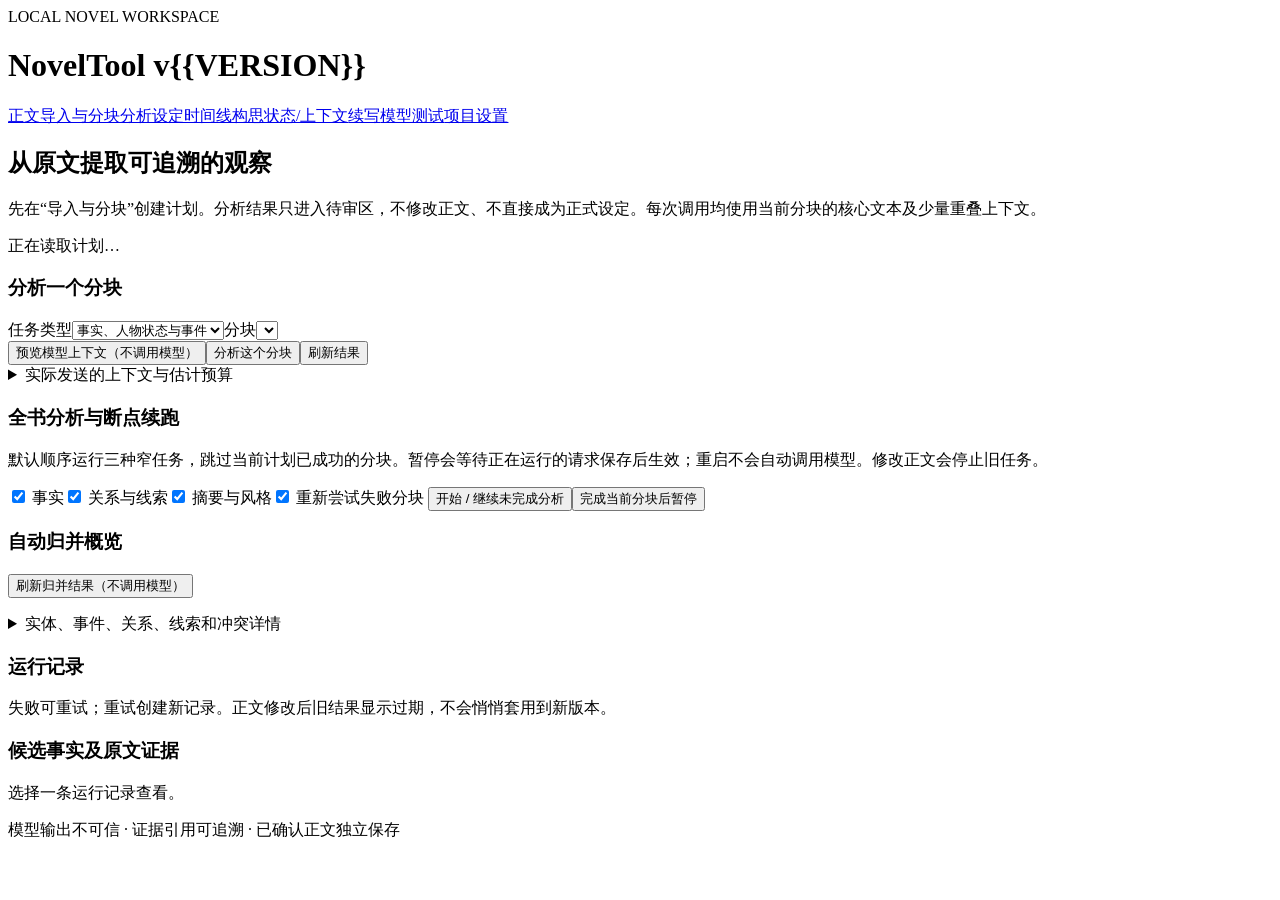
==== noveltool/static/analysis.html @ c0b4c7ac "v0.13.0" ====
<!doctype html><html lang="zh-CN"><head><meta charset="utf-8"><meta name="viewport" content="width=device-width,initial-scale=1">
<title>NovelTool · 分块分析</title><link rel="stylesheet" href="/static/app.css"><script src="/static/workspace.js" defer></script><script src="/static/analysis.js" defer></script></head><body>
<header class="topbar"><div><div class="eyebrow">LOCAL NOVEL WORKSPACE</div><h1>NovelTool <span>v{{VERSION}}</span></h1></div><nav><a href="/manuscript">正文</a><a href="/import">导入与分块</a><a href="/analysis" aria-current="page">分析</a><a href="/settings">设定</a><a href="/timeline">时间线</a><a href="/ideas">构思</a><a href="/context">状态/上下文</a><a href="/generation">续写</a><a href="/model">模型测试</a><a href="/">项目设置</a></nav></header>
<main><section class="intro"><h2>从原文提取可追溯的观察</h2><p>先在“导入与分块”创建计划。分析结果只进入待审区，不修改正文、不直接成为正式设定。每次调用均使用当前分块的核心文本及少量重叠上下文。</p></section>
<div id="message" class="message" role="status">正在读取计划…</div>
<section class="card"><h3>分析一个分块</h3><p id="plan-info" class="hint"></p><label>任务类型<select id="pass"><option value="facts">事实、人物状态与事件</option><option value="links">关系、伏笔与问题</option><option value="narrative">局部摘要与叙事特征</option></select></label><label>分块<select id="chunk"></select></label>
<div class="actions"><button id="preview">预览模型上下文（不调用模型）</button><button id="run" class="primary">分析这个分块</button><button id="refresh">刷新结果</button></div>
<details><summary>实际发送的上下文与估计预算</summary><pre id="prompt" class="wrapped"></pre></details></section>
<section class="card"><h3>全书分析与断点续跑</h3><p class="hint">默认顺序运行三种窄任务，跳过当前计划已成功的分块。暂停会等待正在运行的请求保存后生效；重启不会自动调用模型。修改正文会停止旧任务。</p>
<label><input type="checkbox" id="job-facts" checked> 事实</label><label><input type="checkbox" id="job-links" checked> 关系与线索</label><label><input type="checkbox" id="job-narrative" checked> 摘要与风格</label><label><input type="checkbox" id="retry-failed" checked> 重新尝试失败分块</label>
<button id="start-job" class="primary">开始 / 继续未完成分析</button><button id="pause-job">完成当前分块后暂停</button><p id="job-status" class="hint"></p></section>
<section class="card"><h3>自动归并概览</h3><button id="show-catalog">刷新归并结果（不调用模型）</button><p id="catalog-counts" class="hint"></p><details><summary>实体、事件、关系、线索和冲突详情</summary><pre id="catalog" class="wrapped"></pre></details></section>
<section class="card"><h3>运行记录</h3><p class="hint">失败可重试；重试创建新记录。正文修改后旧结果显示过期，不会悄悄套用到新版本。</p><div id="runs"></div></section>
<section class="card"><h3>候选事实及原文证据</h3><p id="result-meta" class="hint">选择一条运行记录查看。</p><div id="observations"></div></section>
</main><footer>模型输出不可信 · 证据引用可追溯 · 已确认正文独立保存</footer></body></html>
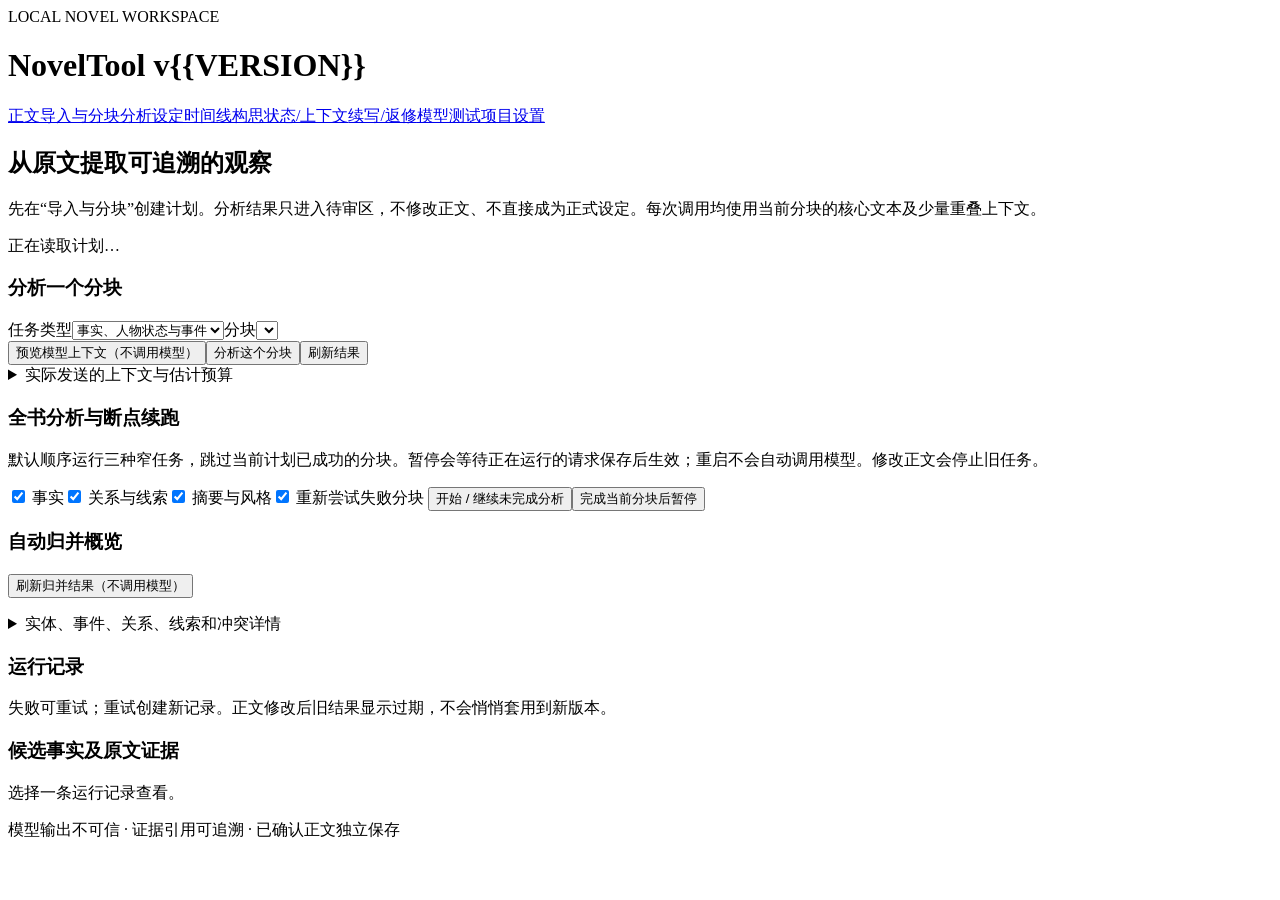
==== commit 9c8802de: "v0.17.0" ====
--- a/noveltool/static/analysis.html
+++ b/noveltool/static/analysis.html
@@ -1,6 +1,6 @@
 <!doctype html><html lang="zh-CN"><head><meta charset="utf-8"><meta name="viewport" content="width=device-width,initial-scale=1">
 <title>NovelTool · 分块分析</title><link rel="stylesheet" href="/static/app.css"><script src="/static/workspace.js" defer></script><script src="/static/analysis.js" defer></script></head><body>
-<header class="topbar"><div><div class="eyebrow">LOCAL NOVEL WORKSPACE</div><h1>NovelTool <span>v{{VERSION}}</span></h1></div><nav><a href="/manuscript">正文</a><a href="/import">导入与分块</a><a href="/analysis" aria-current="page">分析</a><a href="/settings">设定</a><a href="/timeline">时间线</a><a href="/ideas">构思</a><a href="/context">状态/上下文</a><a href="/generation">续写</a><a href="/model">模型测试</a><a href="/">项目设置</a></nav></header>
+<header class="topbar"><div><div class="eyebrow">LOCAL NOVEL WORKSPACE</div><h1>NovelTool <span>v{{VERSION}}</span></h1></div><nav><a href="/manuscript">正文</a><a href="/import">导入与分块</a><a href="/analysis" aria-current="page">分析</a><a href="/settings">设定</a><a href="/timeline">时间线</a><a href="/ideas">构思</a><a href="/context">状态/上下文</a><a href="/generation">续写/返修</a><a href="/model">模型测试</a><a href="/">项目设置</a></nav></header>
 <main><section class="intro"><h2>从原文提取可追溯的观察</h2><p>先在“导入与分块”创建计划。分析结果只进入待审区，不修改正文、不直接成为正式设定。每次调用均使用当前分块的核心文本及少量重叠上下文。</p></section>
 <div id="message" class="message" role="status">正在读取计划…</div>
 <section class="card"><h3>分析一个分块</h3><p id="plan-info" class="hint"></p><label>任务类型<select id="pass"><option value="facts">事实、人物状态与事件</option><option value="links">关系、伏笔与问题</option><option value="narrative">局部摘要与叙事特征</option></select></label><label>分块<select id="chunk"></select></label>
